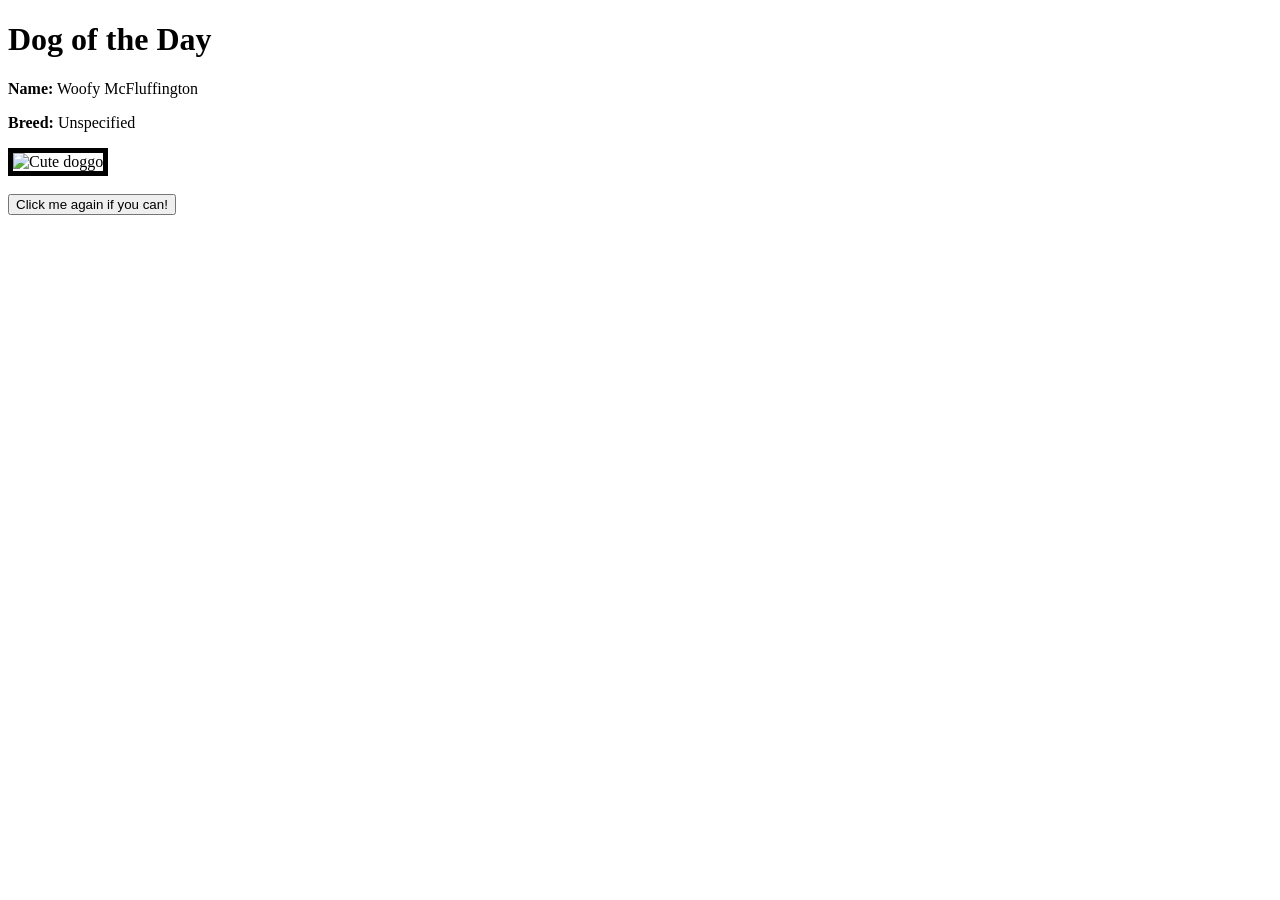
==== part1/public/index.html @ 9f461487 "[automatic commit] 2025-06-20 05:38:33 UTC" ====
<!DOCTYPE html>
<html lang="en">
<head>
    <title>Dog of the day</title>
    <link rel="stylesheet" href="/stylesheets/style.css">
</head>

<body>
    <div id="app">
        <div class="dog-card">
          <h1 class="rainbow-text">Dog of the Day</h1>
          <p><strong>Name:</strong> Woofy McFluffington</p>
          <p><strong>Breed:</strong> Unspecified</p>
          <img :src="dogImage" alt="Cute doggo" style="width:400px; height:auto; border: 5px solid black">
          <br><br>
          <button type="button" class="tiny-button" @click="getDog">Click me again if you can!</button>
        </div>
      </div>
    <script src="./javascripts/script.js"></script>
</body>
</html>
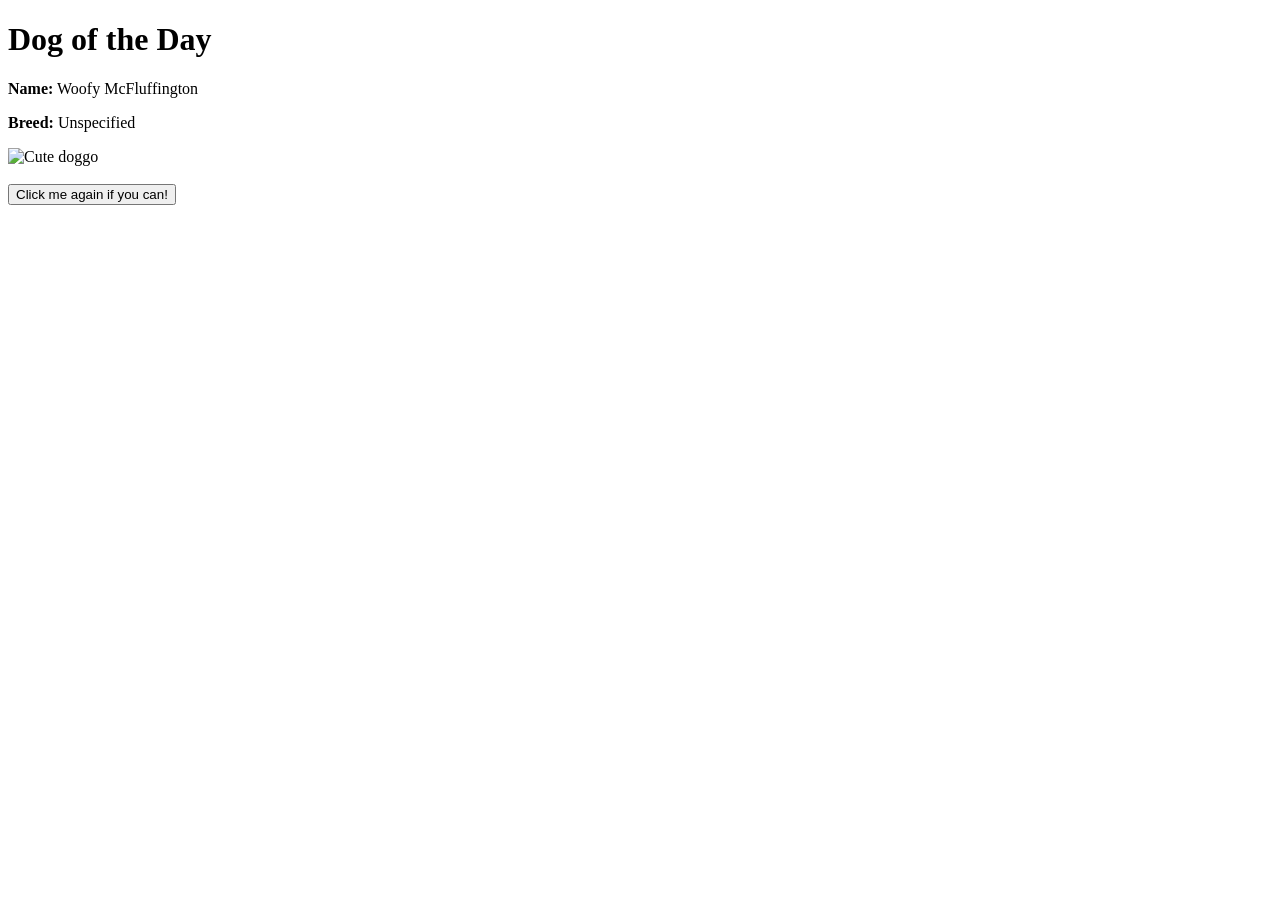
==== commit 241cfb13: "[automatic commit] 2025-06-20 05:42:19 UTC" ====
--- a/part1/public/index.html
+++ b/part1/public/index.html
@@ -3,6 +3,7 @@
 <head>
     <title>Dog of the day</title>
     <link rel="stylesheet" href="/stylesheets/style.css">
+    <script src="https://unpkg.com/vue@3/dist/vue.global.js"></script>
 </head>
 
 <body>
@@ -11,7 +12,7 @@
           <h1 class="rainbow-text">Dog of the Day</h1>
           <p><strong>Name:</strong> Woofy McFluffington</p>
           <p><strong>Breed:</strong> Unspecified</p>
-          <img :src="dogImage" alt="Cute doggo" style="width:400px; height:auto; border: 5px solid black">
+          <img :src="dogImage" src=" " alt="Cute doggo">
           <br><br>
           <button type="button" class="tiny-button" @click="getDog">Click me again if you can!</button>
         </div>
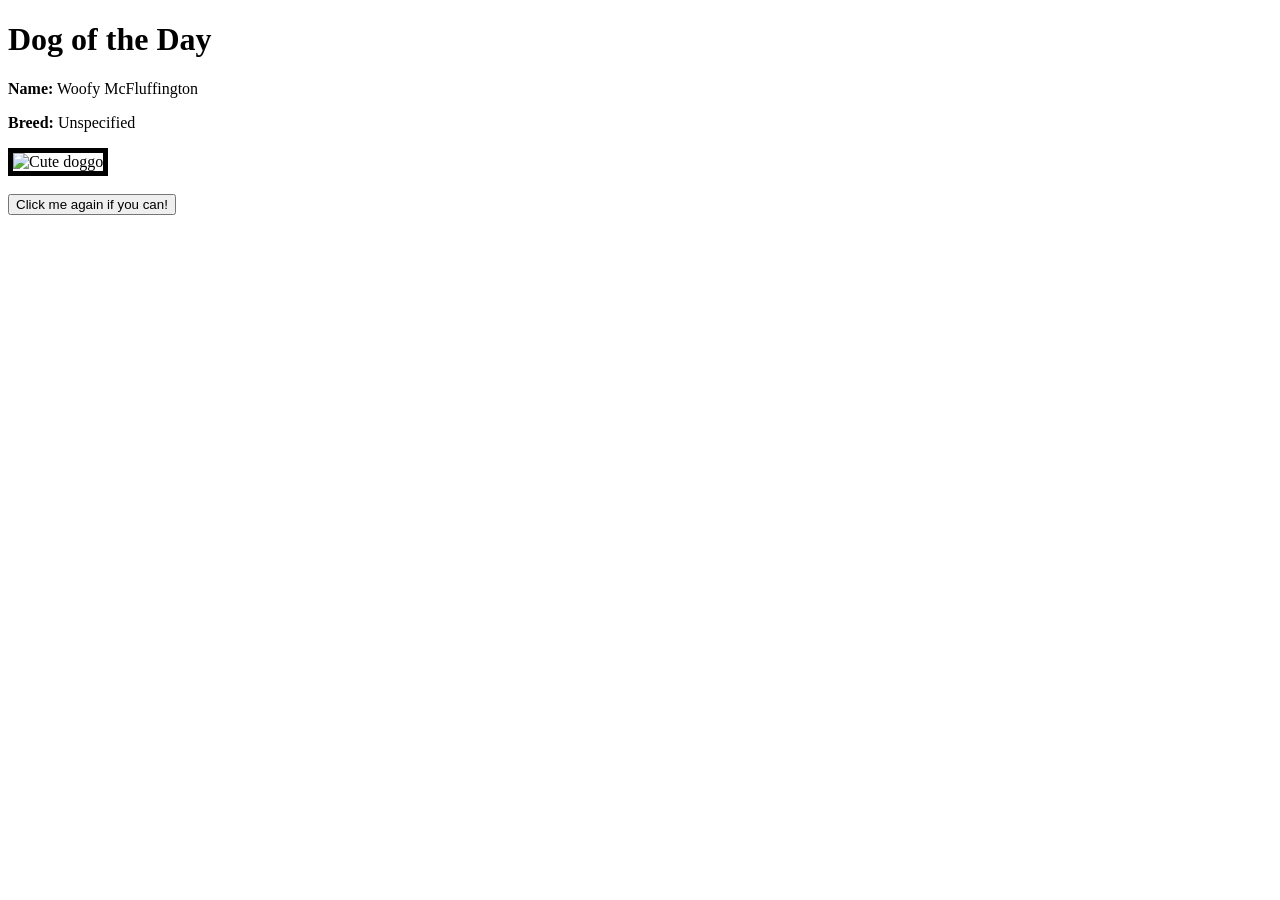
==== commit 4ed81b31: "[automatic commit] 2025-06-20 05:43:00 UTC" ====
--- a/part1/public/index.html
+++ b/part1/public/index.html
@@ -12,7 +12,7 @@
           <h1 class="rainbow-text">Dog of the Day</h1>
           <p><strong>Name:</strong> Woofy McFluffington</p>
           <p><strong>Breed:</strong> Unspecified</p>
-          <img :src="dogImage" src=" " alt="Cute doggo">
+          <img :src="dogImage" src=" " alt="Cute doggo" style="width:400px; height:auto; border: 5px solid black">
           <br><br>
           <button type="button" class="tiny-button" @click="getDog">Click me again if you can!</button>
         </div>
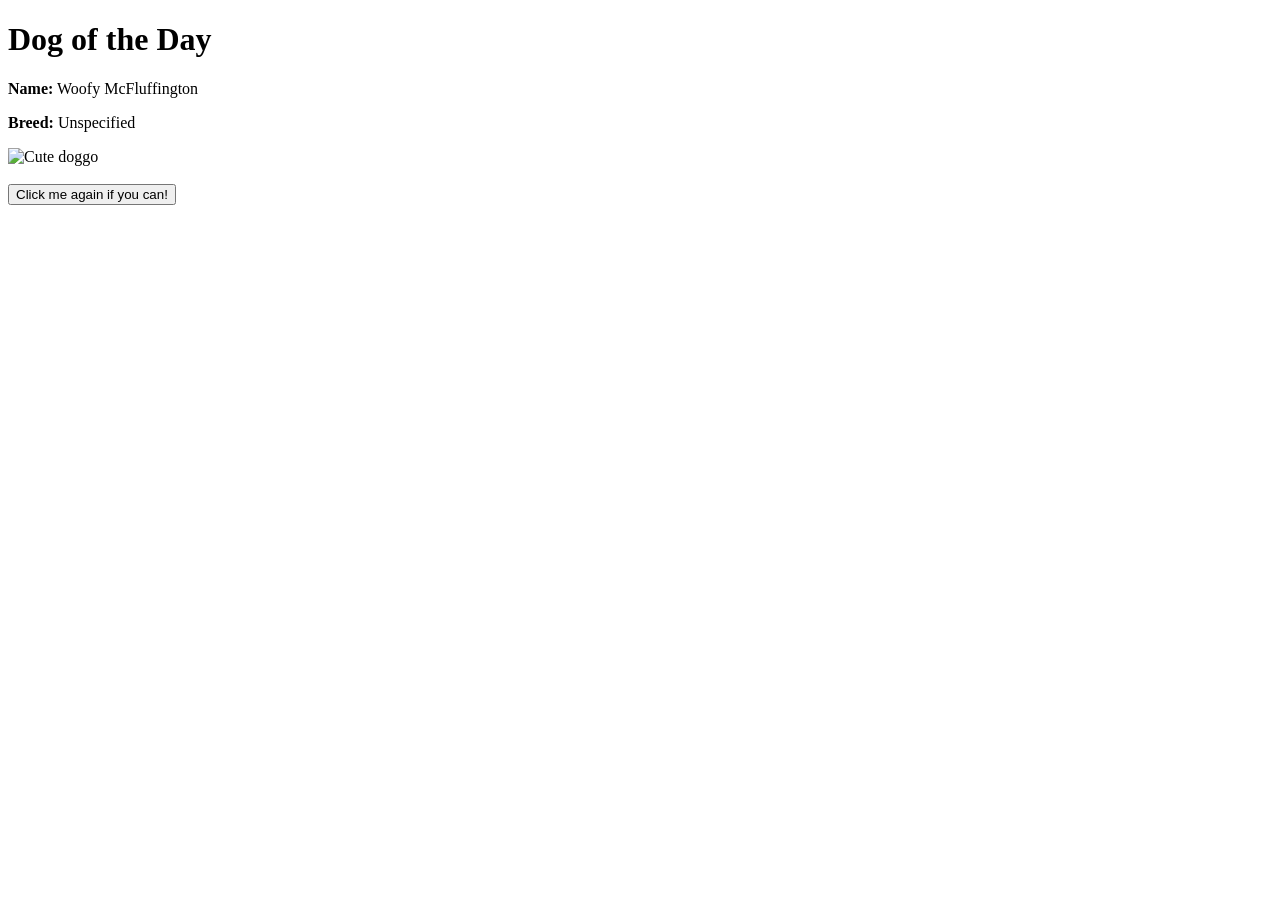
==== commit 57dff5a5: "[automatic commit] 2025-06-20 05:44:44 UTC" ====
--- a/part1/public/index.html
+++ b/part1/public/index.html
@@ -12,7 +12,7 @@
           <h1 class="rainbow-text">Dog of the Day</h1>
           <p><strong>Name:</strong> Woofy McFluffington</p>
           <p><strong>Breed:</strong> Unspecified</p>
-          <img :src="dogImage" src=" " alt="Cute doggo" style="width:400px; height:auto; border: 5px solid black">
+          <img :src="dogImage" src=" " alt="Cute doggo">
           <br><br>
           <button type="button" class="tiny-button" @click="getDog">Click me again if you can!</button>
         </div>
